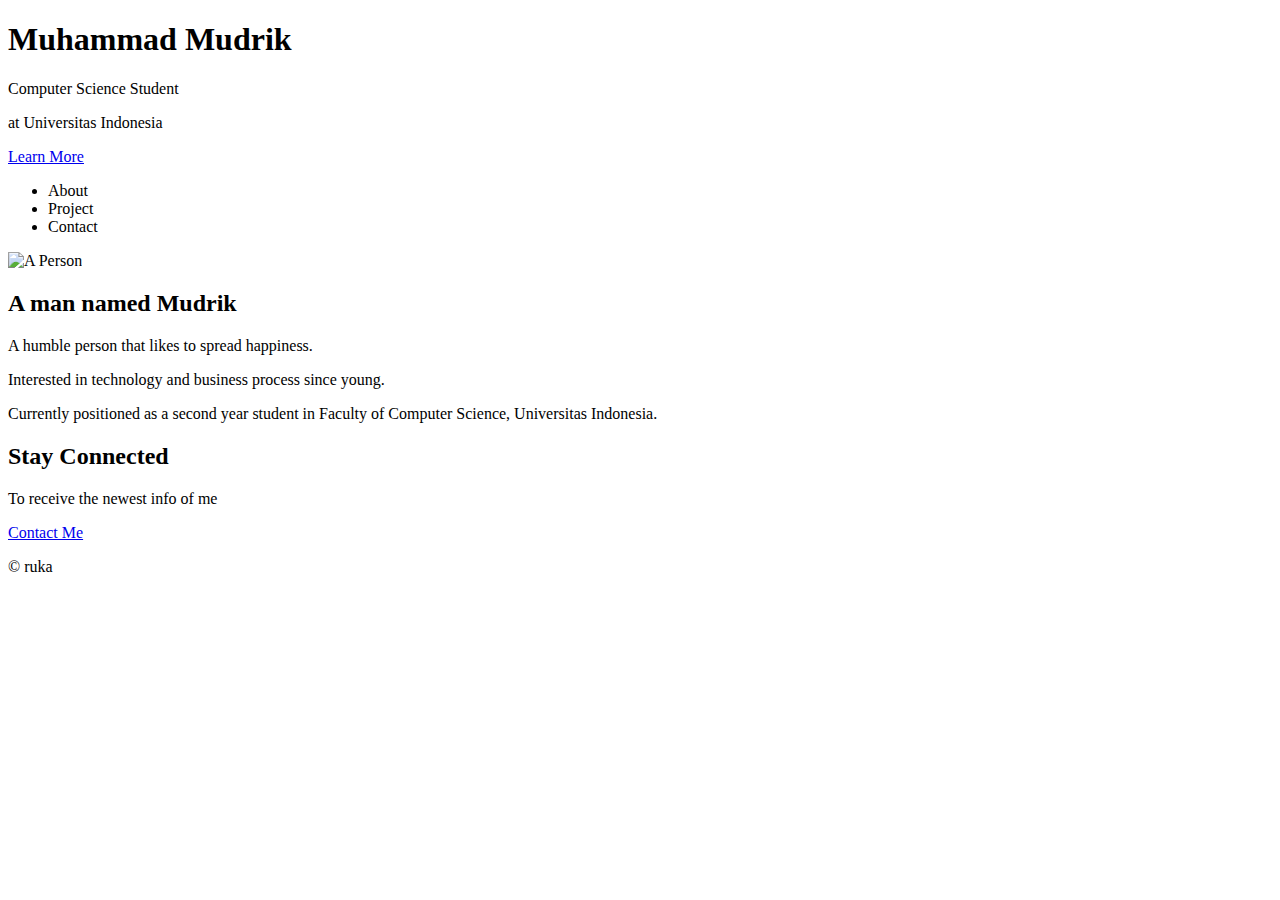
==== index.html @ bc2672dd "updated text description" ====
<!DOCTYPE html>
<html>
  <head>
    <link href='https://fonts.googleapis.com/css?family=Roboto:400,300,500,100' rel='stylesheet' type='text/css'>
		<link href="style.css" type="text/css" rel="stylesheet">
  </head>
  <body>
    <div class="header">
      <div class="container">
        <h1>Muhammad Mudrik</h1>
        <p>Computer Science Student</p>
	<p>at Universitas Indonesia</p>
        <a class="btn" href="#">Learn More</a>
      </div>
    </div>

    <div class="nav">
      <div class="container">
        <ul>
          <li>About</li>
          <li>Project</li>
          <li>Contact</li>
        </ul>
      </div>
    </div>

    <div class="main">
      <div class="container">
        <img src="./mudrik.jpg" alt="A Person" height="128" width="196">
        <h2>A man named Mudrik</h2>
        <p>A humble person that likes to spread happiness.</p>
        <p>Interested in technology and business process since young.</p>
        <p>Currently positioned as a second year student in Faculty of Computer Science, Universitas Indonesia.</p>
      </div>
    </div>

    <div class="jumbotron">
      <div class="container">
        <h2>Stay Connected</h2>
        <p>To receive the newest info of me</p>
        <a class="btn" href="#">Contact Me</a>
      </div>
    </div>

    <div class="footer">
      <div class="container">
        <p>&copy; ruka</p>
      </div>
    </div>
  </body>
</html>
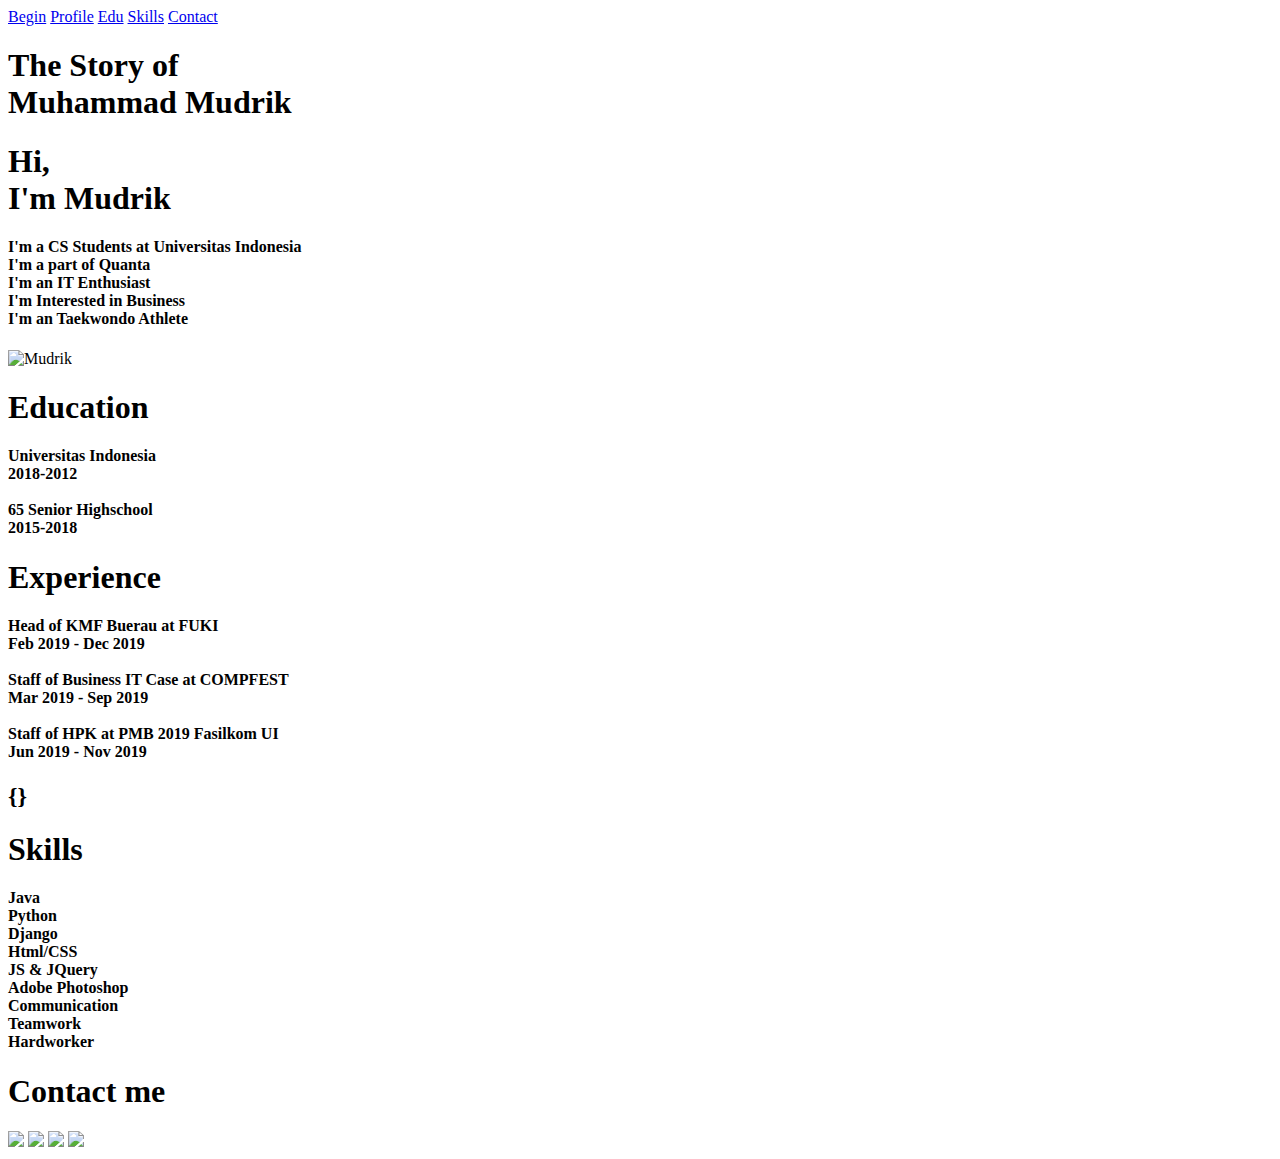
==== commit 0dea482f: "Little fix" ====
--- a/index.html
+++ b/index.html
@@ -1,51 +1,136 @@
 <!DOCTYPE html>
 <html>
-  <head>
-    <link href='https://fonts.googleapis.com/css?family=Roboto:400,300,500,100' rel='stylesheet' type='text/css'>
-		<link href="style.css" type="text/css" rel="stylesheet">
-  </head>
-  <body>
-    <div class="header">
-      <div class="container">
-        <h1>Muhammad Mudrik</h1>
-        <p>Computer Science Student</p>
-	<p>at Universitas Indonesia</p>
-        <a class="btn" href="#">Learn More</a>
-      </div>
-    </div>
 
-    <div class="nav">
-      <div class="container">
-        <ul>
-          <li>About</li>
-          <li>Project</li>
-          <li>Contact</li>
-        </ul>
-      </div>
-    </div>
+    <head>
+        <title>A Wanderer</title>
+        <meta name=”viewport” content=”width=device-width, initial-scale=1.0">
+        <link href="./bootstrap-4.3.1-dist/css/bootstrap.css" rel="stylesheet">
+        <link href="https://fonts.googleapis.com/css?family=Biryani:700|Poppins:400,600,700&display=swap" rel="stylesheet">   
+        <link href="profilestyle.css" type="text/css" rel="stylesheet">
+    </head>
 
-    <div class="main">
-      <div class="container">
-        <img src="./mudrik.jpg" alt="A Person" height="128" width="196">
-        <h2>A man named Mudrik</h2>
-        <p>A humble person that likes to spread happiness.</p>
-        <p>Interested in technology and business process since young.</p>
-        <p>Currently positioned as a second year student in Faculty of Computer Science, Universitas Indonesia.</p>
-      </div>
-    </div>
+    <body>
+        <div class="nav-kanan">
+            <div class="sidenav">
+                <a></a>
+                <a href="#begin">Begin</a>
+                <a href="#profile">Profile</a>
+                <a href="#edu">Edu</a>
+                <a href="#skills">Skills</a>
+                <a href="#contact">Contact</a>
+                <a></a>
+            </div>          
+        </div>
 
-    <div class="jumbotron">
-      <div class="container">
-        <h2>Stay Connected</h2>
-        <p>To receive the newest info of me</p>
-        <a class="btn" href="#">Contact Me</a>
-      </div>
-    </div>
+        <div class="konten">
+            <!-- Begin part -->
+            <div class="container-fluid cream" id="begin">
+                <div class="hutan"></div>
+                <h1 id="title">The Story of<br>Muhammad Mudrik</h1>
+            </div>
+            
+            <!-- Profile -->
+            <div class="grey" id="profile">
+                <div class="container-fluid">
+                    <!-- SISI KIRI -->
+                    <div class="row ukur align-items-center justify-content-center">
+                        <div class="col-sm-4 prof align-content-center max-prof">
+                            <h1>Hi,<br/>I'm <span class="bold">Mudrik</span></h1>
+                            <h4>I'm a <span class="blue">C</span><span class="red">S</span> Students at <span class="yellow">Universitas Indonesia</span> <br> 
+                                I'm a part of Quanta <br>
+                                I'm an IT Enthusiast <br>
+                                I'm Interested in Business <br> 
+                                I'm an <span class="red">Taekwondo</span> Athlete <br>   
+                            </h4>
+                        </div>
 
-    <div class="footer">
-      <div class="container">
-        <p>&copy; ruka</p>
-      </div>
-    </div>
-  </body>
-</html>
+                        <!-- SISI KANAN -->
+                        <div class="col-sm-4 prof align-content-center max-pic">
+                            <img class="img-fluid"src="./niupic-jadi.png" alt="Mudrik">
+                        </div>
+                    </div>
+                </div>
+            </div>
+
+            <!-- Education dan Experience -->
+            <div class="cream" id="edu">
+                <div class="container-fluid">
+                    <div class="row ukur align-content-center justify-content-center ">
+                        <!-- Education -->
+                        <div class="col-sm-4">
+                            <div class="garis rata-kanan">
+                                <h1 class="bold">Education</h1>
+                                <h4>
+                                    Universitas Indonesia<br>2018-2012<br><br>
+                                    65 Senior Highschool<br>2015-2018<br>
+                                </h4>
+                            </div>
+                            <div class="bola"></div>
+                        </div>
+
+                        <!-- Experience -->
+                        <div class="col-sm-4 nopad">
+                            <h1 class="bold">Experience</h1>
+                            <h4>
+                                Head of KMF Buerau at FUKI<br>Feb 2019 - Dec 2019<br><br>
+                                Staff of Business IT Case at COMPFEST<br>Mar 2019 - Sep 2019<br> <br>
+                                Staff of HPK at PMB 2019 Fasilkom UI<br>Jun 2019 - Nov 2019<br>
+                            </h4>
+                        </div>
+                        <div class="empty"></div>
+                    </div>
+                </div>
+            </div>
+
+            <!-- Skills -->
+            <div class="grey" id="skills">
+                <div class="container-fluid">
+                    <div class="row ukur align-content-center justify-content-center">
+                        <!-- Curly Bracket -->
+                        <div class="col-sm-4 batas justify-content-center">
+                            <div>
+                                <h2>{}</h2>
+                            </div>
+                        </div>
+                        
+                        <!-- Skill list -->
+                        <div class="col-sm-4 batas">
+                            <h1 class="bold">Skills</h1>
+                            <h4>
+                                Java <br>
+                                Python <br>
+                                Django <br>
+                                Html/CSS <br>
+                                JS & JQuery <br>
+                                Adobe Photoshop <br>
+                                Communication <br>
+                                Teamwork <br>
+                                Hardworker
+                            </h4>
+                        </div>
+                    </div>
+                </div>
+            </div>
+
+            <!-- Contact me -->
+            <div class="cream" id="contact">
+                <div class="container-fluid">
+                    <div class="col-sm aja">
+                        <h1 class="bold">Contact me</h1>
+                        <div>
+                            <a href="https://github.com/rukamudrik"><img src="./icons8-github-100.png"></a>
+                            <a href="mailto:rokamudrik@gmail.com"><img src="./icons8-gmail-100.png"></a>
+                            <a href="https://www.instagram.com/mudriksyekhbu/"><img src="./icons8-instagram-100.png"></a>
+                            <a href="https://www.linkedin.com/in/muhammad-mudrik/"><img src="./icons8-linkedin-100.png"></a>
+                        </div>
+                    </div>
+                </div>
+            </div>
+        </div>
+
+    <script src="https://code.jquery.com/jquery-3.3.1.slim.min.js" integrity="sha384-q8i/X+965DzO0rT7abK41JStQIAqVgRVzpbzo5smXKp4YfRvH+8abtTE1Pi6jizo" crossorigin="anonymous"></script>
+    <script src="https://cdnjs.cloudflare.com/ajax/libs/popper.js/1.14.7/umd/popper.min.js" integrity="sha384-UO2eT0CpHqdSJQ6hJty5KVphtPhzWj9WO1clHTMGa3JDZwrnQq4sF86dIHNDz0W1" crossorigin="anonymous"></script>
+    <script src="https://stackpath.bootstrapcdn.com/bootstrap/4.3.1/js/bootstrap.min.js" integrity="sha384-JjSmVgyd0p3pXB1rRibZUAYoIIy6OrQ6VrjIEaFf/nJGzIxFDsf4x0xIM+B07jRM" crossorigin="anonymous"></script>
+    </body>
+
+</html>